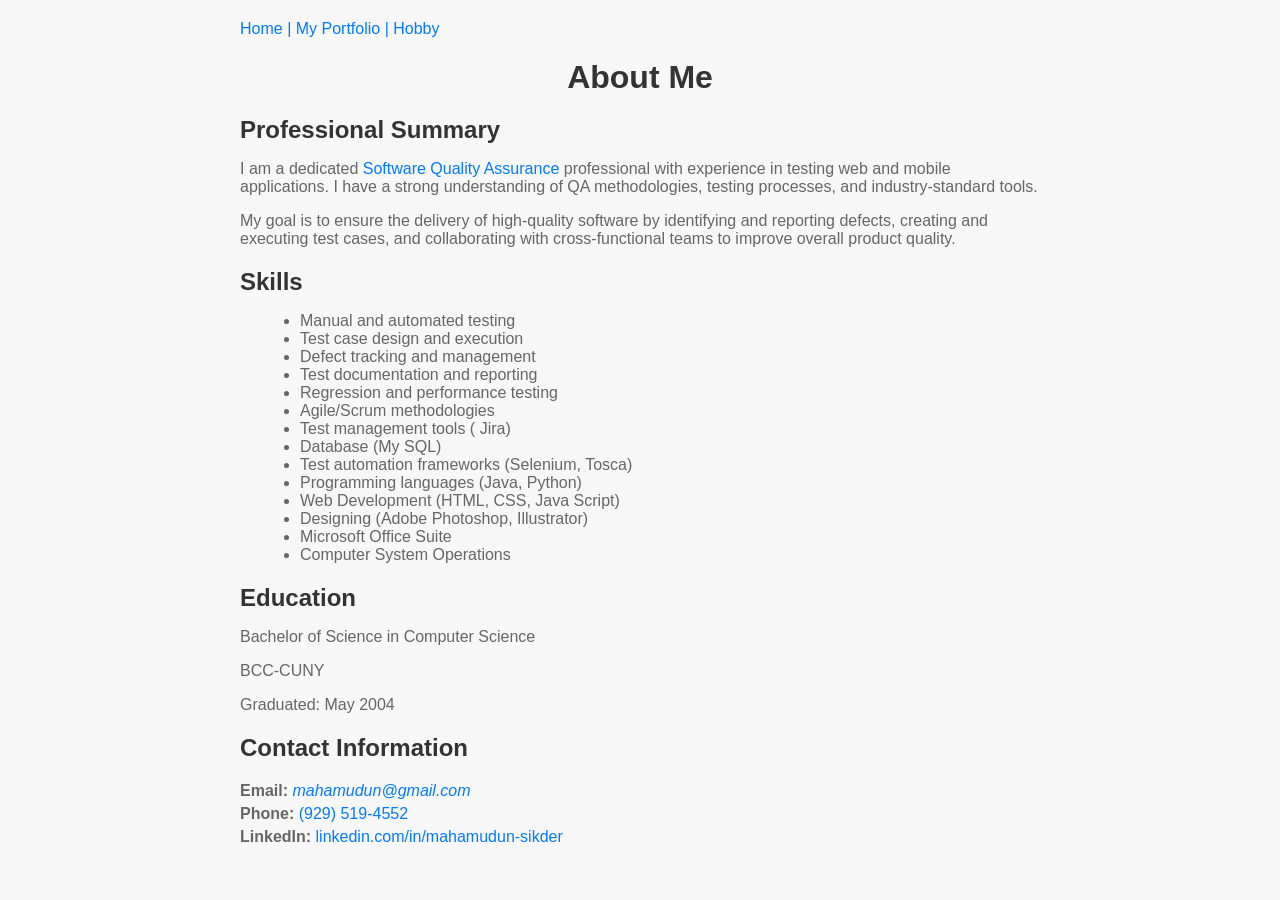
==== aboutMe.html @ 905b7471 "Add files via upload" ====
<!DOCTYPE html>
<html lang="en">
<!--author: mahamudun sikder-->
<head>
  <title>About Me</title>
  <link rel="stylesheet" href="./aboutMeStyle.css" />
</head>
<body>
  <div class="container">
    <div class="links">
      <a href="./index.html">Home |</a>
      <a href="./portfolio.html">My Portfolio |</a>
      <a href="./hobby.html">Hobby</a>
    </div>
    
    <h1>About Me</h1>
    
    <section>
      <h2 class="section-title">Professional Summary</h2>
      <p>I am a dedicated <span style="color: #007bff;">Software Quality Assurance</span> professional with experience in testing web and mobile applications. I have a strong understanding of QA methodologies, testing processes, and industry-standard tools.</p>
      <p>My goal is to ensure the delivery of high-quality software by identifying and reporting defects, creating and executing test cases, and collaborating with cross-functional teams to improve overall product quality.</p>
    </section>
    
    <section>
      <h2 class="section-title">Skills</h2>
      <div class="skills">
        <ul>
          <li>Manual and automated testing</li>
          <li>Test case design and execution</li>
          <li>Defect tracking and management</li>
          <li>Test documentation and reporting</li>
          <li>Regression and performance testing</li>
          <li>Agile/Scrum methodologies</li>
          <li>Test management tools ( Jira)</li>
          <li>Database (My SQL)</li>     
          <li>Test automation frameworks (Selenium, Tosca)</li>
          <li>Programming languages (Java, Python)</li>
          <li>Web Development (HTML, CSS, Java Script)</li>
          <li>Designing (Adobe Photoshop, Illustrator)</li>
          <li>Microsoft Office Suite</li>
          <li>Computer System Operations</li>

        </ul>
      </div>
    </section>
    
    <section>
      <h2 class="section-title">Education</h2>
      <p>Bachelor of Science in Computer Science</p>
      <p>BCC-CUNY</p>
      <p>Graduated: May 2004</p>
    </section>
    
    <section>
      <h2 class="section-title">Contact Information</h2>
      <div class="contact-info">
        <ul>
          <li><strong>Email:</strong><a href = "mailto: mahamudun@gmail.com" > <i> mahamudun@gmail.com </i></a> <span style="color: #007bff;"></span></li>
          <li><strong>Phone:</strong> <a href  = tel:7182183550 > (929) 519-4552 </a><span style="color: #007bff;"></span></li>
          <li><strong>LinkedIn:</strong> <a href="https://www.linkedin.com/in/mahamudun-sikder-a6555818/" style="color: #007bff;">linkedin.com/in/mahamudun-sikder</a></li>
        </ul>
      </div>
    </section>
    
  </div>
</body>
</html>
---- aboutMeStyle.css ----
body {
    font-family: Arial, sans-serif;
    background-color: #f7f7f7;
    color: #333333;
    margin: 0;
    padding: 0;
  }
  
  .container {
    max-width: 800px;
    margin: 0 auto;
    padding: 20px;
  }
  
  h1 {
    text-align: center;
    margin-bottom: 20px;
    color: #333333;
  }
  
  p {
    margin-bottom: 10px;
    color: #666666;
  }
  
  .section-title {
    font-size: 24px;
    font-weight: bold;
    margin-bottom: 10px;
    color: #333333;
  }
  
  .skills {
    margin-bottom: 20px;
    color: #666666;
  }
  
  .skills ul {
    list-style-type: disc;
    margin-left: 20px;
  }
  
  .contact-info {
    margin-top: 20px;
    color: #666666;
  }
  
  .contact-info ul {
    list-style-type: none;
    padding-left: 0;
  }
  
  .contact-info li {
    margin-bottom: 5px;
  }
  
  a {
    color: #007bff;
    text-decoration: none;
  }
  
  a:hover {
    text-decoration: underline;
  }
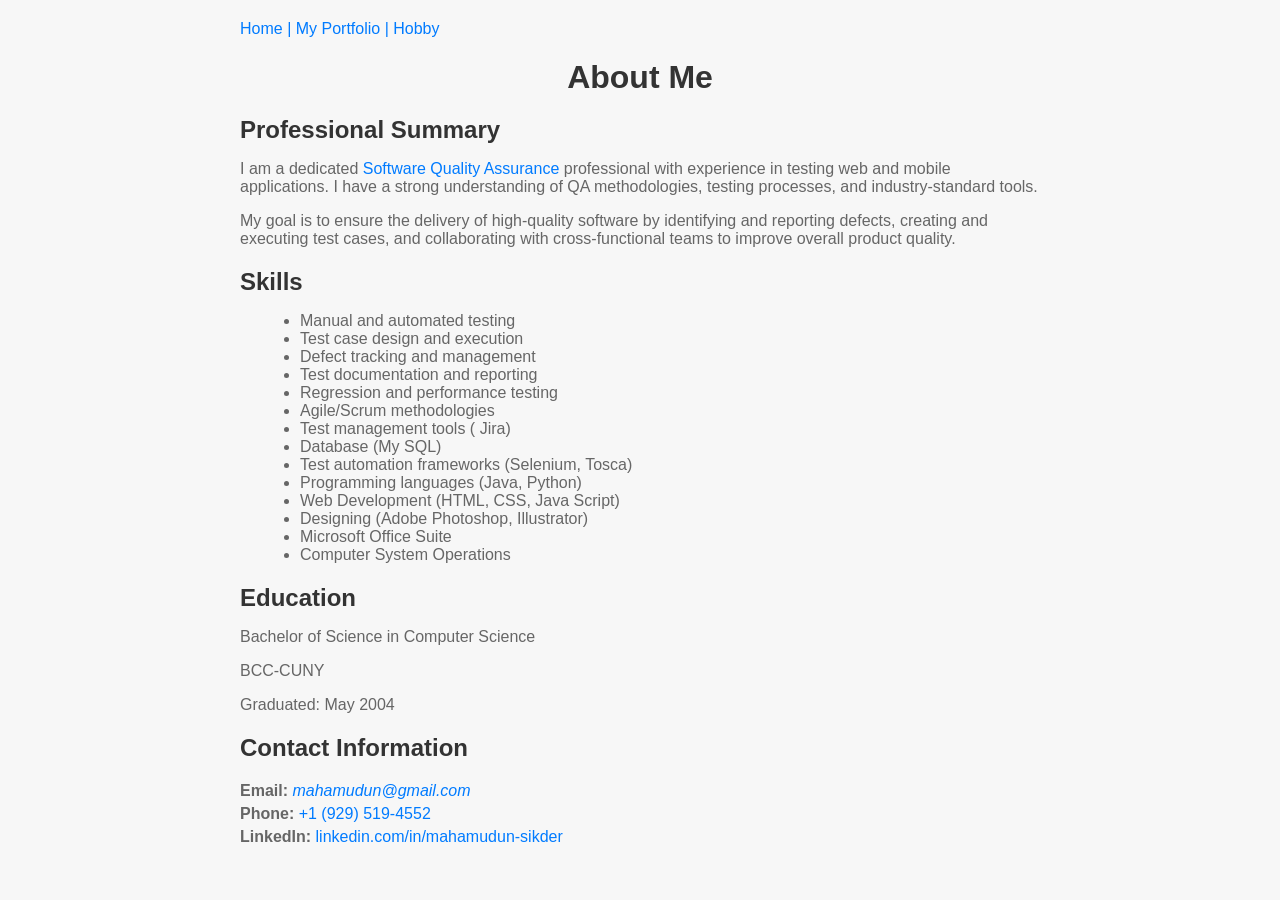
==== commit b86c8cae: "Contact Phone no. updated Contact phone number updated with International Code for USA +1" ====
--- a/aboutMe.html
+++ b/aboutMe.html
@@ -56,7 +56,7 @@
       <div class="contact-info">
         <ul>
           <li><strong>Email:</strong><a href = "mailto: mahamudun@gmail.com" > <i> mahamudun@gmail.com </i></a> <span style="color: #007bff;"></span></li>
-          <li><strong>Phone:</strong> <a href  = tel:7182183550 > (929) 519-4552 </a><span style="color: #007bff;"></span></li>
+          <li><strong>Phone:</strong> <a href  = tel:+19295194552 > +1 (929) 519-4552 </a><span style="color: #007bff;"></span></li>
           <li><strong>LinkedIn:</strong> <a href="https://www.linkedin.com/in/mahamudun-sikder-a6555818/" style="color: #007bff;">linkedin.com/in/mahamudun-sikder</a></li>
         </ul>
       </div>
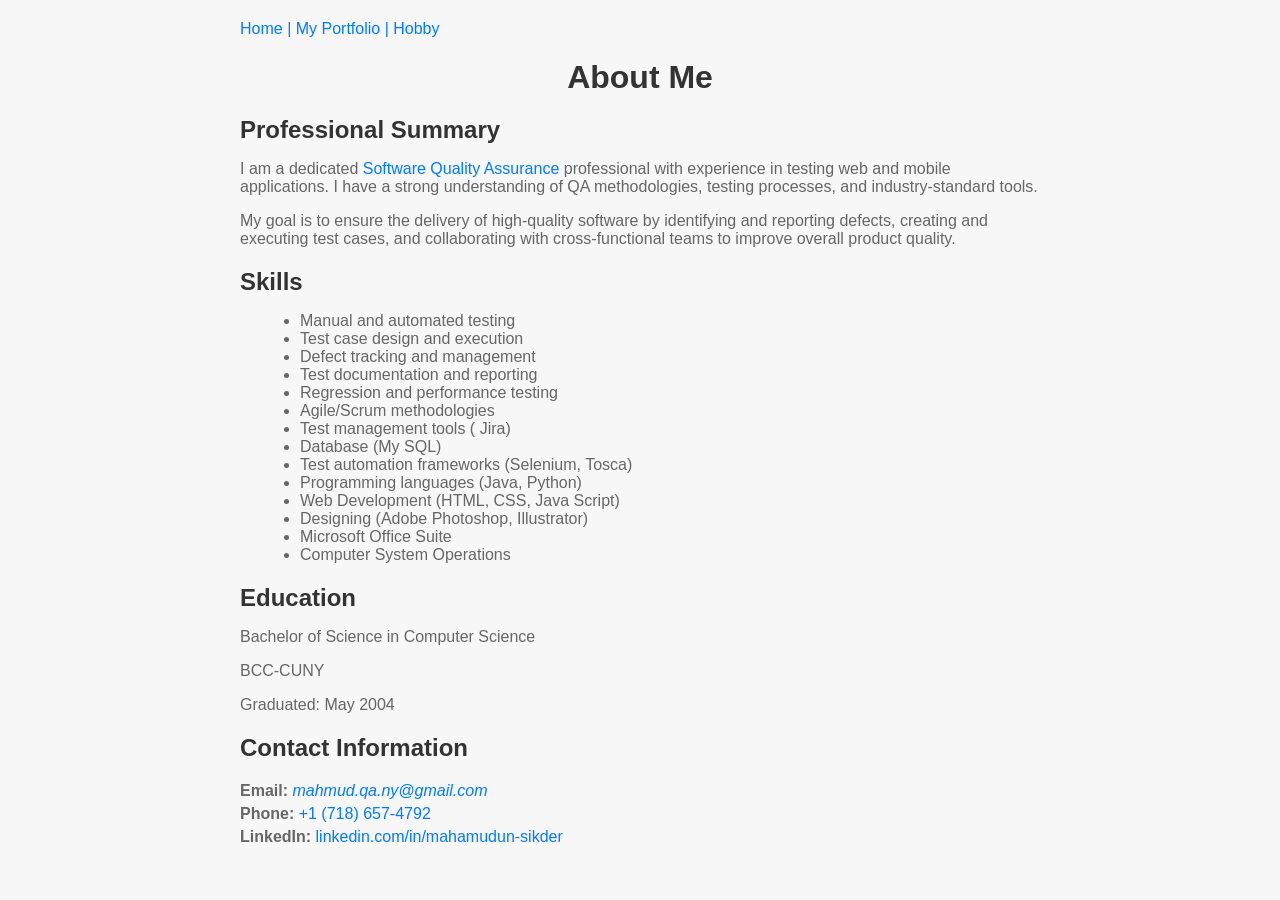
==== commit 0eab9f4b: "Update aboutMe.html Updated email & Phone no." ====
--- a/aboutMe.html
+++ b/aboutMe.html
@@ -55,8 +55,8 @@
       <h2 class="section-title">Contact Information</h2>
       <div class="contact-info">
         <ul>
-          <li><strong>Email:</strong><a href = "mailto: mahamudun@gmail.com" > <i> mahamudun@gmail.com </i></a> <span style="color: #007bff;"></span></li>
-          <li><strong>Phone:</strong> <a href  = tel:+19295194552 > +1 (929) 519-4552 </a><span style="color: #007bff;"></span></li>
+          <li><strong>Email:</strong><a href = "mailto: mahmud.qa.ny@gmail.com" > <i> mahmud.qa.ny@gmail.com </i></a> <span style="color: #007bff;"></span></li>
+          <li><strong>Phone:</strong> <a href  = tel:+17186574792 > +1 (718) 657-4792 </a><span style="color: #007bff;"></span></li>
           <li><strong>LinkedIn:</strong> <a href="https://www.linkedin.com/in/mahamudun-sikder-a6555818/" style="color: #007bff;">linkedin.com/in/mahamudun-sikder</a></li>
         </ul>
       </div>
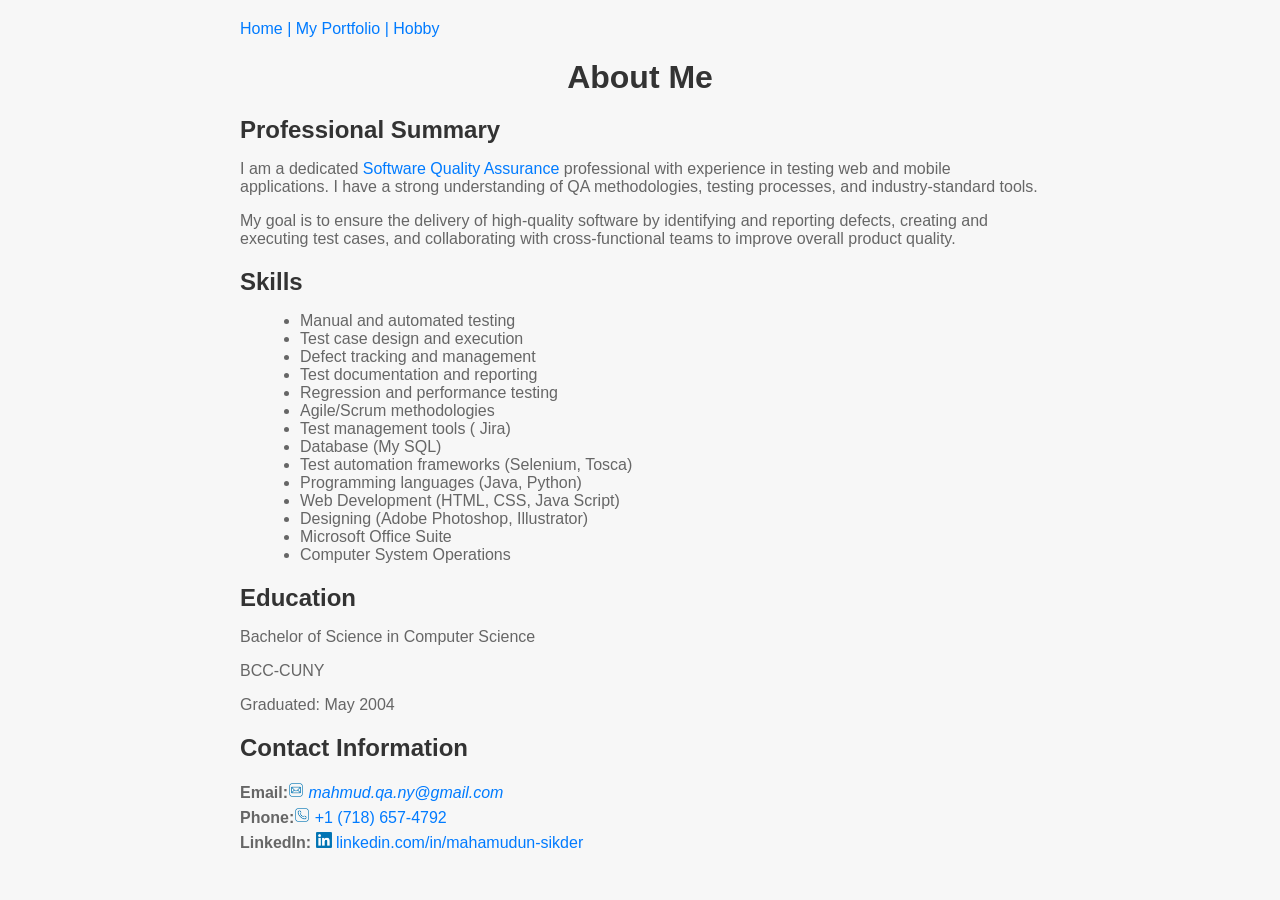
==== commit df36818d: "contact info icon added email, phone, linkedIn icon added" ====
--- a/aboutMe.html
+++ b/aboutMe.html
@@ -4,6 +4,8 @@
 <head>
   <title>About Me</title>
   <link rel="stylesheet" href="./aboutMeStyle.css" />
+  
+
 </head>
 <body>
   <div class="container">
@@ -55,9 +57,9 @@
       <h2 class="section-title">Contact Information</h2>
       <div class="contact-info">
         <ul>
-          <li><strong>Email:</strong><a href = "mailto: mahmud.qa.ny@gmail.com" > <i> mahmud.qa.ny@gmail.com </i></a> <span style="color: #007bff;"></span></li>
-          <li><strong>Phone:</strong> <a href  = tel:+17186574792 > +1 (718) 657-4792 </a><span style="color: #007bff;"></span></li>
-          <li><strong>LinkedIn:</strong> <a href="https://www.linkedin.com/in/mahamudun-sikder-a6555818/" style="color: #007bff;">linkedin.com/in/mahamudun-sikder</a></li>
+          <li><strong>Email:</strong><a href = "mailto: mahmud.qa.ny@gmail.com" ><img class="emailicon" src="./images/EmailIcon.png"><i> mahmud.qa.ny@gmail.com </i></a> <span style="color: #007bff;"></span></li>
+          <li><strong>Phone:</strong><a href  = tel:+17186574792 ><img class="phoneIcon" src="./images/PhoneIcon.png"> +1 (718) 657-4792 </a><span style="color: #007bff;"></span></li>
+          <li><strong>LinkedIn:</strong><a href="https://www.linkedin.com/in/mahamudun-sikder-a6555818/"> <img class="linkedInicon" src="./images/LinkedInIcon.png"> linkedin.com/in/mahamudun-sikder</a><span style="color: #007bff;"></span></li>
         </ul>
       </div>
     </section>
--- a/aboutMeStyle.css
+++ b/aboutMeStyle.css
@@ -61,4 +61,14 @@
   
   a:hover {
     text-decoration: underline;
+  }
+  .phoneIcon{
+    width: 2%;
+    
+  }
+  .emailicon{
+    width: 2%;
+  }
+  .linkedInicon{
+    width: 2%;
   }
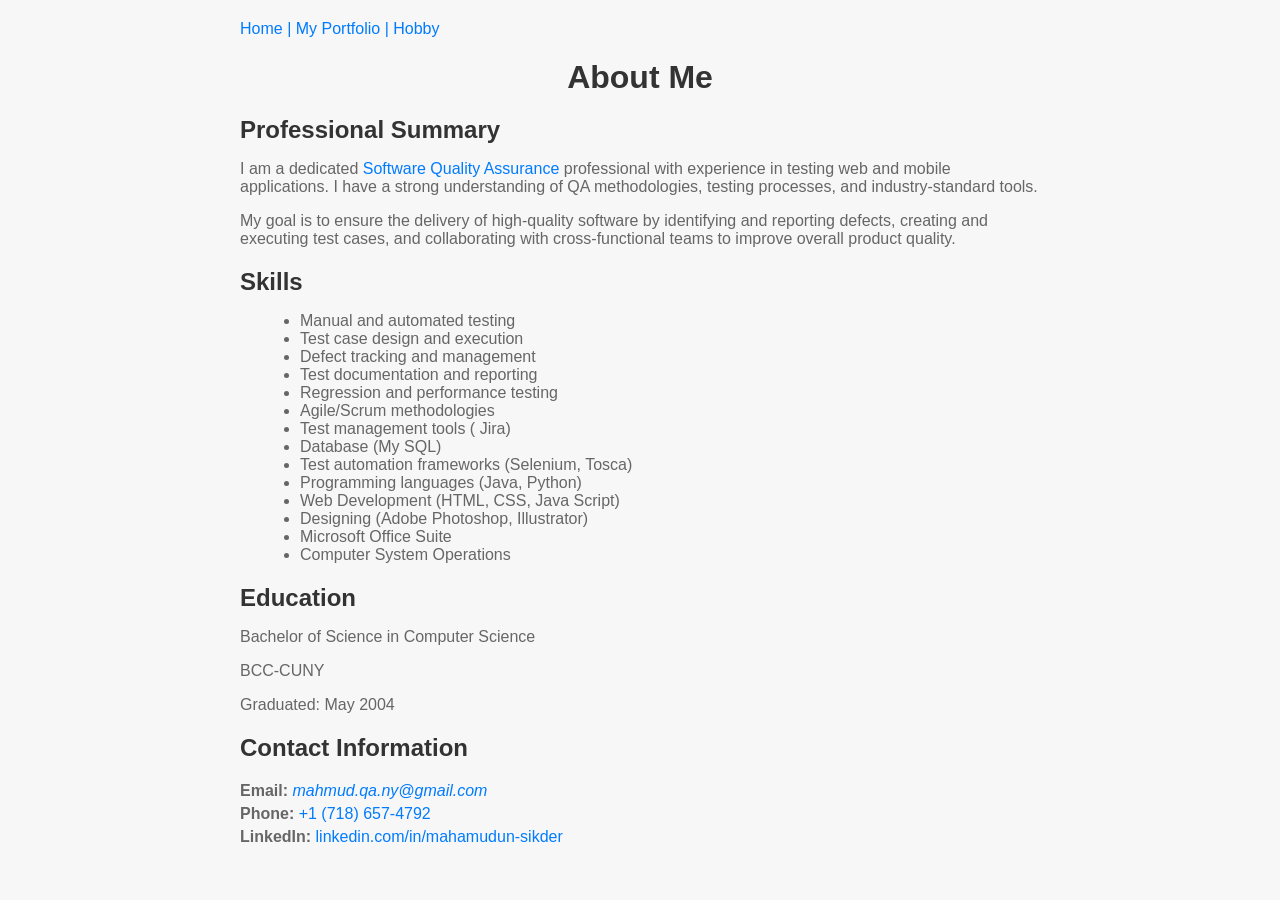
==== commit 5fcf453c: "icon removed" ====
--- a/aboutMe.html
+++ b/aboutMe.html
@@ -57,9 +57,9 @@
       <h2 class="section-title">Contact Information</h2>
       <div class="contact-info">
         <ul>
-          <li><strong>Email:</strong><a href = "mailto: mahmud.qa.ny@gmail.com" ><img class="emailicon" src="./images/EmailIcon.png"><i> mahmud.qa.ny@gmail.com </i></a> <span style="color: #007bff;"></span></li>
-          <li><strong>Phone:</strong><a href  = tel:+17186574792 ><img class="phoneIcon" src="./images/PhoneIcon.png"> +1 (718) 657-4792 </a><span style="color: #007bff;"></span></li>
-          <li><strong>LinkedIn:</strong><a href="https://www.linkedin.com/in/mahamudun-sikder-a6555818/"> <img class="linkedInicon" src="./images/LinkedInIcon.png"> linkedin.com/in/mahamudun-sikder</a><span style="color: #007bff;"></span></li>
+          <li><strong>Email:</strong><a href = "mailto: mahmud.qa.ny@gmail.com" ><i> mahmud.qa.ny@gmail.com </i></a> <span style="color: #007bff;"></span></li>
+          <li><strong>Phone:</strong><a href  = tel:+17186574792 > +1 (718) 657-4792 </a><span style="color: #007bff;"></span></li>
+          <li><strong>LinkedIn:</strong><a href="https://www.linkedin.com/in/mahamudun-sikder-a6555818/"> linkedin.com/in/mahamudun-sikder</a><span style="color: #007bff;"></span></li>
         </ul>
       </div>
     </section>
--- a/aboutMeStyle.css
+++ b/aboutMeStyle.css
@@ -62,13 +62,3 @@
   a:hover {
     text-decoration: underline;
   }
-  .phoneIcon{
-    width: 2%;
-    
-  }
-  .emailicon{
-    width: 2%;
-  }
-  .linkedInicon{
-    width: 2%;
-  }
